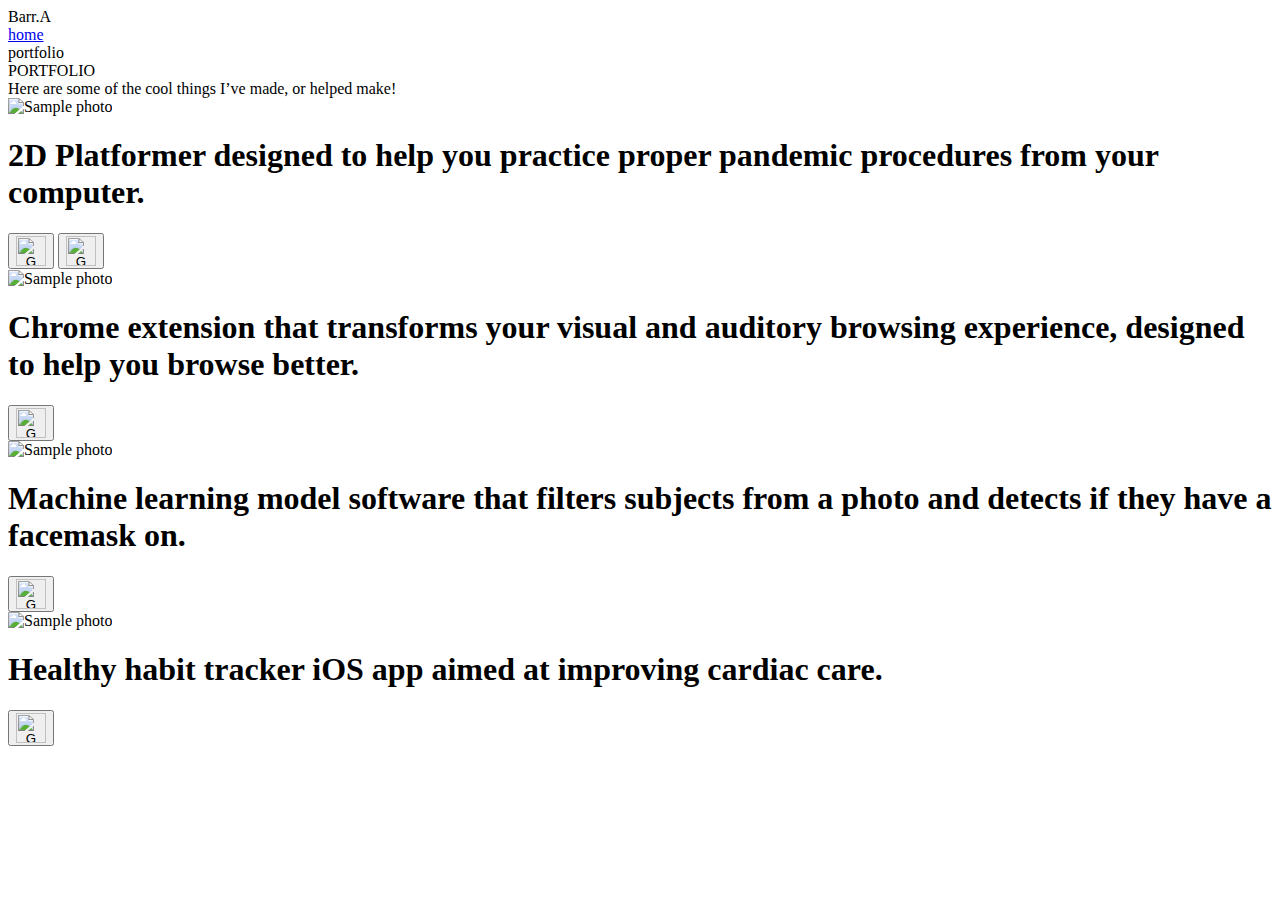
==== html/portfolio.html @ 8012b833 "fixing links" ====
<html lang="en">
    <head>
      <title>Barrett Arbour</title>
      <meta name="viewport" content="width=device-width, initial-scale=1.0">
      <link href="https://fonts.googleapis.com/css?family=Lato&display=swap" rel="stylesheet">
      <link href="https://fonts.googleapis.com/css?family=Playfair+Display SC&display=swap" rel="stylesheet">
      <link rel="stylesheet" href="../styles.css">
      <link rel="icon" href="../images/logo.png">
            
      <style>
        body {background: white; }
      </style>
          
    </head>
    <body>
        <div class="bar">
          <div class="nav">
            <div class="logo">
              <div  class="logo_text">Barr.A</div>
              <div  class="sm_green_circle"></div>
            </div>
            <div class="link">
              <a href="../index.html" class="page_links">home</a>
              <div  class="page_links">portfolio</div>
            </div>
          </div>
        </div>
        <div>
          <div class="portfolio-intro">
            <div  class="portfolio-title">
              PORTFOLIO
            </div>
            <div  class="intro"> 
              Here are some of the cool things I’ve made, or helped make!  
            </div>
            <div class="grid">
              <div class = "frame">
                <img src="../images/pp.png" alt="Sample photo">
                <div class = "details">
                  <h1 class="explanation">2D Platformer designed to help you practice proper pandemic procedures from your computer.</h1>
                  <button class="button button5" onclick="window.location.href='http:/github.com/barrettarbour/barrettarbour.github.io';"> 
                    <img src="../images/GitHub grey.png" alt="G" style="width:30px;height:30px;border:0;">
                  </button>
                  <button class="button button5" onclick="window.open('https:/creative.caslab.queensu.ca/~pandemic-protection/Pandemic%20Protection%20Game');"> 
                    <img src="../images/play.png" alt="G" style="width:30px;height:30px;border:0;">
                  </button>
                </div>
              </div>
              <div class = "frame">
                <img src="../images/leya.png" alt="Sample photo">
                <div class = "details">
                  <h1 class="explanation">Chrome extension that transforms your visual and auditory browsing experience, designed to help you browse better.</h1>
                  <button class="button button5" onclick="window.location.href='https:/github.com/barrettarbour/leya';">
                    <img src="../images/GitHub grey.png" alt="G" style="width:30px;height:30px;border:0;">
                  </button>
                </div>
              </div>
              <div class = "frame">
                <img src="../images/veil.png" alt="Sample photo">
                <div class = "details">
                  <h1 class="explanation">Machine learning model software that filters subjects from a photo and detects if they have a facemask on. </h1>
                  <button class="button button5" onclick="window.location.href='https:/github.com/barrettarbour/HackHer_FaceMask';">
                    <img src="../images/GitHub grey.png" alt="G" style="width:30px;height:30px;border:0;">
                  </button>
                </div>
              </div>
              <div class = "frame">
                <img src="../images/cardiome.png" alt="Sample photo">
                <div class = "details">
                  <h1 class="explanation">Healthy habit tracker iOS app aimed at improving cardiac care.</h1>
                  <button class="button button5" onclick="window.location.href='https:/drive.google.com/file/d/1FDvVS85itFHq_z4qlmNrphZ2tqT3QrJI/view?usp=sharing';">
                    <img src="../images/play.png" alt="G" style="width:30px;height:30px;border:0;">
                  </button>
                </div>
              </div>
            </div>
          </div>
        </div>
    </body>
</html>
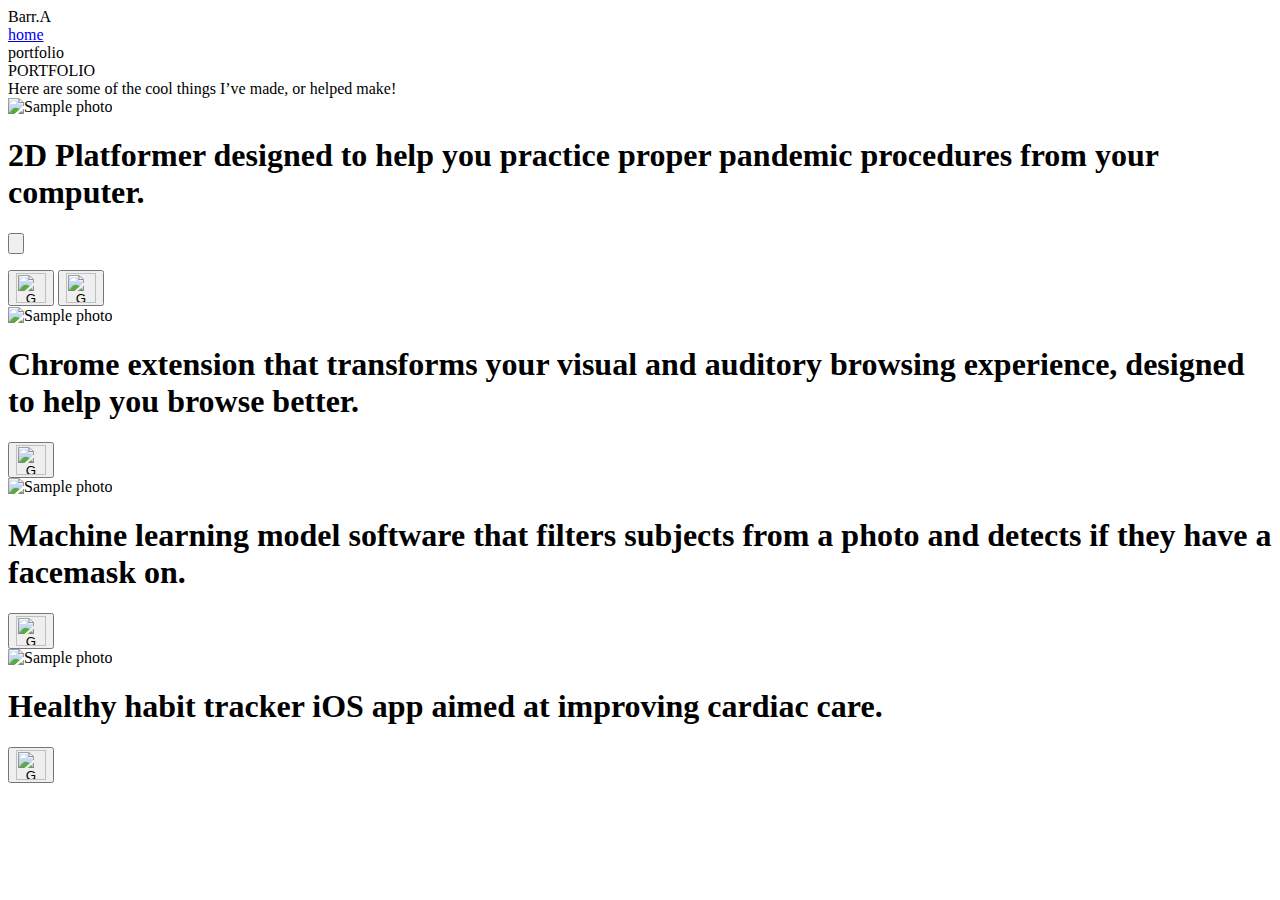
==== commit 6027cb74: "link fix 2" ====
--- a/html/portfolio.html
+++ b/html/portfolio.html
@@ -38,6 +38,9 @@
                 <img src="../images/pp.png" alt="Sample photo">
                 <div class = "details">
                   <h1 class="explanation">2D Platformer designed to help you practice proper pandemic procedures from your computer.</h1>
+                  <form action="https:/creative.caslab.queensu.ca/~pandemic-protection/Pandemic%20Protection%20Game">
+                    <input type="submit" value="" />
+                  </form>
                   <button class="button button5" onclick="window.location.href='http:/github.com/barrettarbour/barrettarbour.github.io';"> 
                     <img src="../images/GitHub grey.png" alt="G" style="width:30px;height:30px;border:0;">
                   </button>
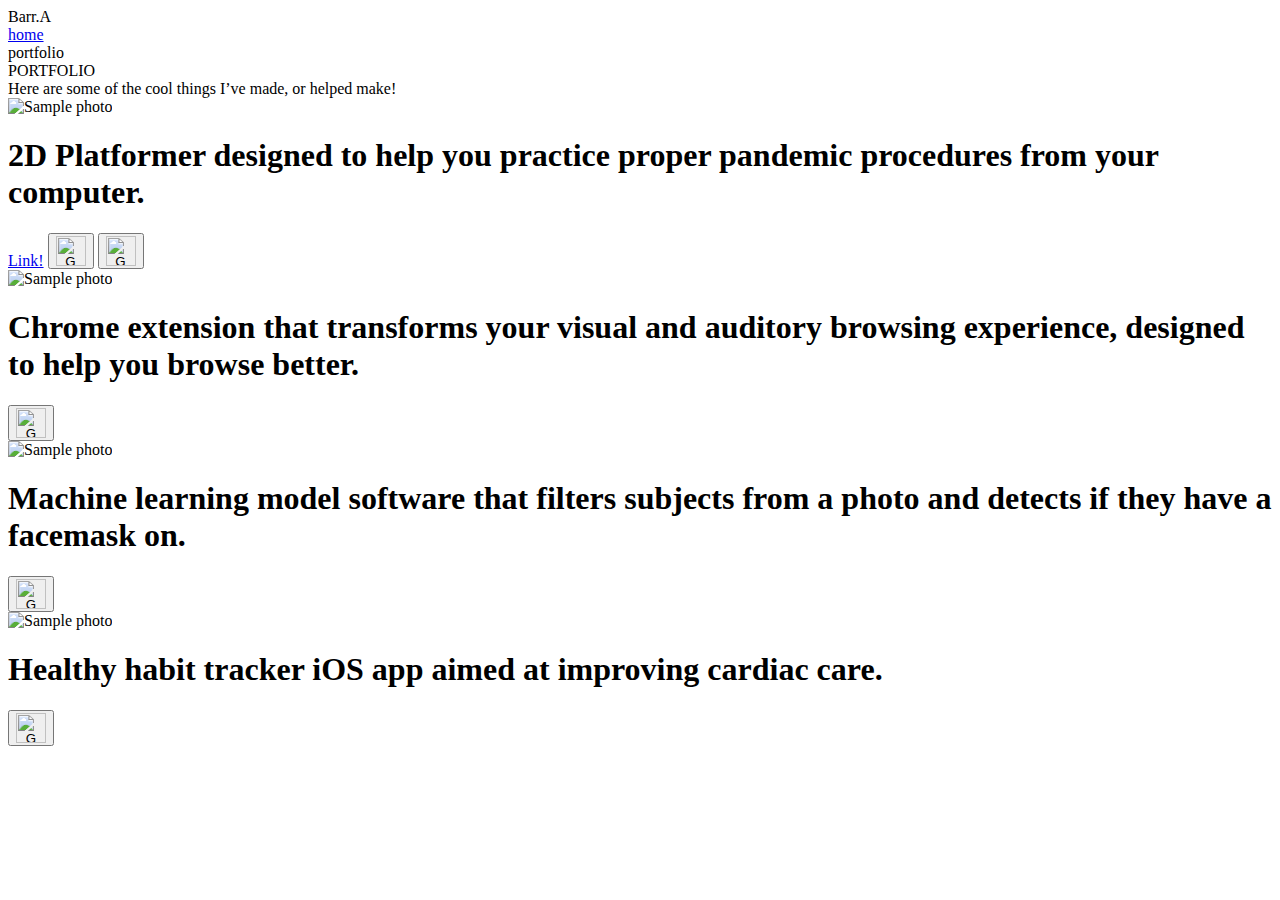
==== commit 90439e35: "link fix :(" ====
--- a/html/portfolio.html
+++ b/html/portfolio.html
@@ -38,9 +38,7 @@
                 <img src="../images/pp.png" alt="Sample photo">
                 <div class = "details">
                   <h1 class="explanation">2D Platformer designed to help you practice proper pandemic procedures from your computer.</h1>
-                  <form action="https:/creative.caslab.queensu.ca/~pandemic-protection/Pandemic%20Protection%20Game">
-                    <input type="submit" value="" />
-                  </form>
+                  <a href="https://creative.caslab.queensu.ca/~pandemic-protection/Pandemic%20Protection%20Game"> Link!</a>
                   <button class="button button5" onclick="window.location.href='http:/github.com/barrettarbour/barrettarbour.github.io';"> 
                     <img src="../images/GitHub grey.png" alt="G" style="width:30px;height:30px;border:0;">
                   </button>
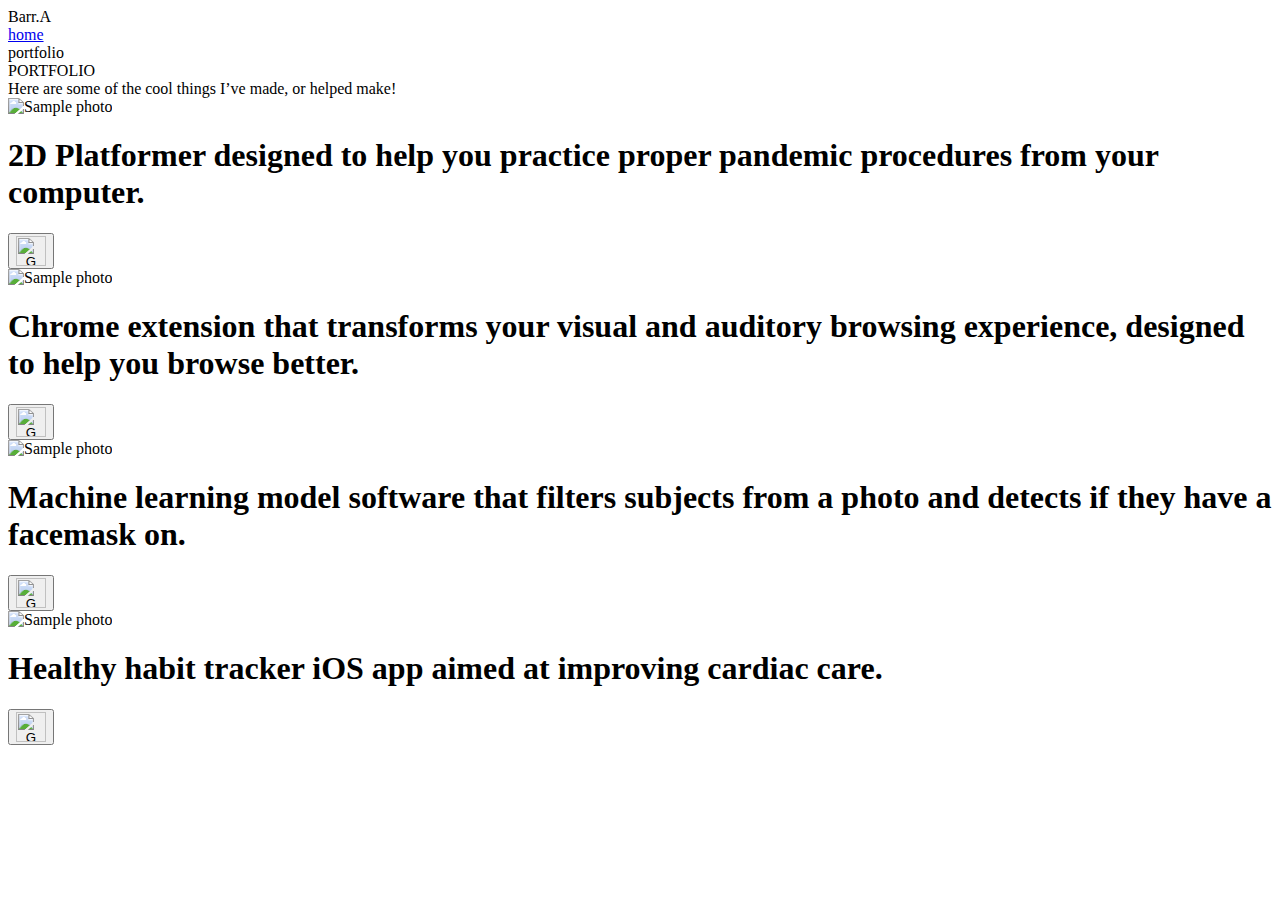
==== commit e5e5b42a: "Update portfolio.html" ====
--- a/html/portfolio.html
+++ b/html/portfolio.html
@@ -1,7 +1,7 @@
 <html lang="en">
     <head>
       <title>Barrett Arbour</title>
-      <meta name="viewport" content="width=device-width, initial-scale=1.0">
+      <meta name="viewport" content="width=device-width">
       <link href="https://fonts.googleapis.com/css?family=Lato&display=swap" rel="stylesheet">
       <link href="https://fonts.googleapis.com/css?family=Playfair+Display SC&display=swap" rel="stylesheet">
       <link rel="stylesheet" href="../styles.css">
@@ -38,11 +38,11 @@
                 <img src="../images/pp.png" alt="Sample photo">
                 <div class = "details">
                   <h1 class="explanation">2D Platformer designed to help you practice proper pandemic procedures from your computer.</h1>
-                  <a href="https://creative.caslab.queensu.ca/~pandemic-protection/Pandemic%20Protection%20Game"> Link!</a>
-                  <button class="button button5" onclick="window.location.href='http:/github.com/barrettarbour/barrettarbour.github.io';"> 
+                  <!--                  <button class="button button5" onclick="window.location.href='http://github.com/barrettarbour/barrettarbour.github.io';"> 
                     <img src="../images/GitHub grey.png" alt="G" style="width:30px;height:30px;border:0;">
                   </button>
-                  <button class="button button5" onclick="window.open('https:/creative.caslab.queensu.ca/~pandemic-protection/Pandemic%20Protection%20Game');"> 
+                -->
+                  <button class="button button5" onclick="window.location.href='https://creative.caslab.queensu.ca/~pandemic-protection/Pandemic%20Protection%20Game';"> 
                     <img src="../images/play.png" alt="G" style="width:30px;height:30px;border:0;">
                   </button>
                 </div>
@@ -51,7 +51,7 @@
                 <img src="../images/leya.png" alt="Sample photo">
                 <div class = "details">
                   <h1 class="explanation">Chrome extension that transforms your visual and auditory browsing experience, designed to help you browse better.</h1>
-                  <button class="button button5" onclick="window.location.href='https:/github.com/barrettarbour/leya';">
+                  <button class="button button5" onclick="window.location.href='https://github.com/barrettarbour/leya';">
                     <img src="../images/GitHub grey.png" alt="G" style="width:30px;height:30px;border:0;">
                   </button>
                 </div>
@@ -60,7 +60,7 @@
                 <img src="../images/veil.png" alt="Sample photo">
                 <div class = "details">
                   <h1 class="explanation">Machine learning model software that filters subjects from a photo and detects if they have a facemask on. </h1>
-                  <button class="button button5" onclick="window.location.href='https:/github.com/barrettarbour/HackHer_FaceMask';">
+                  <button class="button button5" onclick="window.location.href='https://github.com/barrettarbour/HackHer_FaceMask';">
                     <img src="../images/GitHub grey.png" alt="G" style="width:30px;height:30px;border:0;">
                   </button>
                 </div>
@@ -69,7 +69,7 @@
                 <img src="../images/cardiome.png" alt="Sample photo">
                 <div class = "details">
                   <h1 class="explanation">Healthy habit tracker iOS app aimed at improving cardiac care.</h1>
-                  <button class="button button5" onclick="window.location.href='https:/drive.google.com/file/d/1FDvVS85itFHq_z4qlmNrphZ2tqT3QrJI/view?usp=sharing';">
+                  <button class="button button5" onclick="window.location.href='https://drive.google.com/file/d/1FDvVS85itFHq_z4qlmNrphZ2tqT3QrJI/view?usp=sharing';">
                     <img src="../images/play.png" alt="G" style="width:30px;height:30px;border:0;">
                   </button>
                 </div>
@@ -78,4 +78,4 @@
           </div>
         </div>
     </body>
-</html>+</html>
